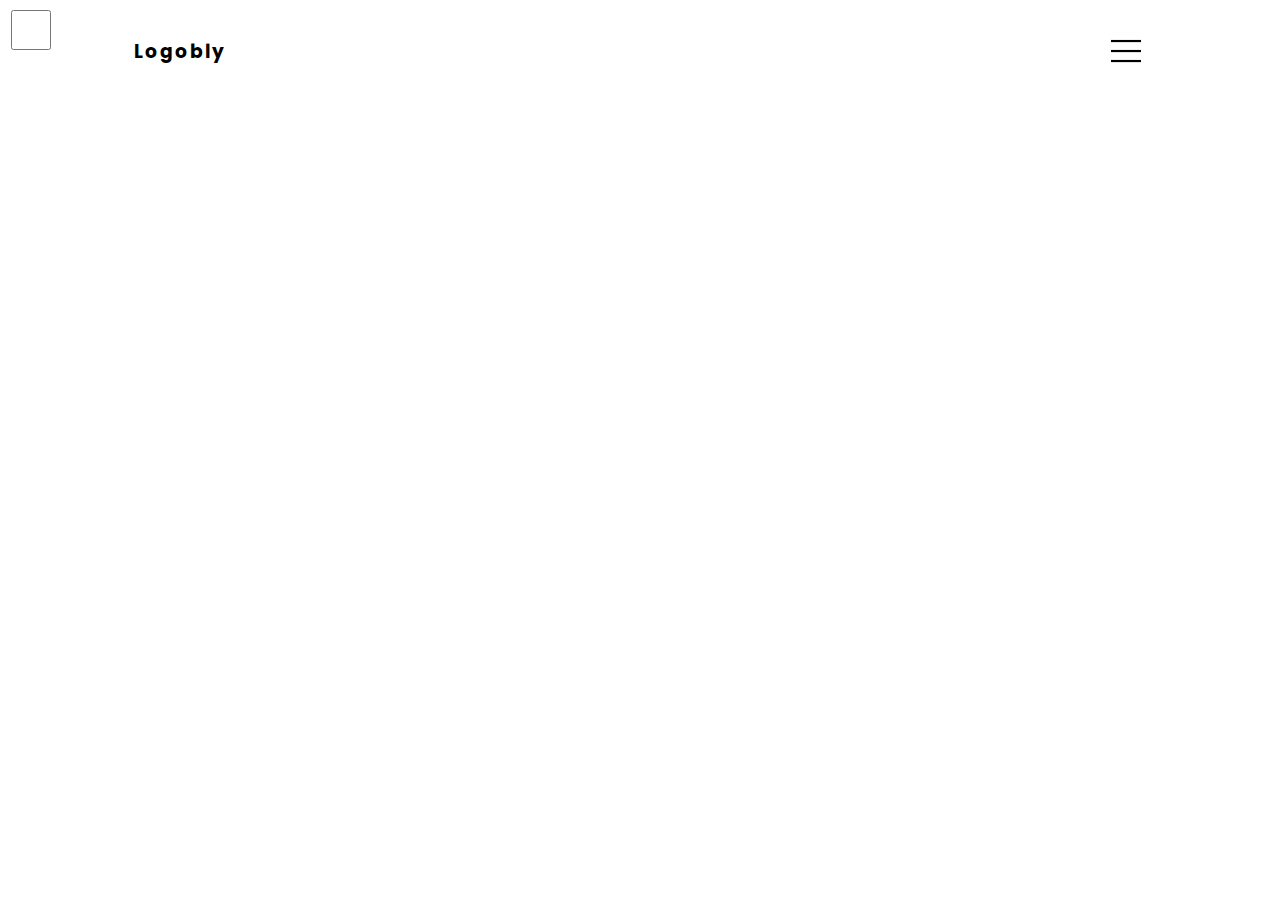
==== navbar.html @ 805c47dd "animated was added for navbar" ====
<!DOCTYPE html>
<html lang="en">
  <head>
    <meta charset="UTF-8" />
    <meta http-equiv="X-UA-Compatible" content="IE=edge" />
    <meta name="description" content="Free Web tutorials" />
    <meta name="keywords" content="HTML,CSS,XML,JavaScript" />
    <meta name="author" content="Amil Abdullazadeh" />
    <meta name="viewport" content="width=device-width, initial-scale=1.0" />

    <!-- font -->
    <link rel="preconnect" href="https://fonts.googleapis.com" />
    <link rel="preconnect" href="https://fonts.gstatic.com" crossorigin />
    <link
      href="https://fonts.googleapis.com/css2?family=Poppins:wght@200;400;600&display=swap"
      rel="stylesheet"
    />

    <!-- custom style -->
    <link rel="stylesheet" href="./css/style.css" />

    <title>Tutorials</title>
  </head>
  <body>
    <!-- page -->
    <section id="page" class="section">
      <input type="checkbox" name="menu" id="menu" />

      <!-- header -->
      <header class="head">
        <nav>
          <!-- logo -->
          <h3>Logobly</h3>
          <!-- menus -->
          <div class="menu">
            <img class="menu-icon" src="./img/menu.png" alt="" />
          </div>
        </nav>
      </header>

      <div id="nav">
        <ul class="nav__list">
          <li><a href="" class="nav__item">Home</a></li>
          <li><a href="" class="nav__item">About</a></li>
          <li><a href="" class="nav__item">Contact</a></li>
          <li><a href="" class="nav__item">Form</a></li>
          <li><a href="" class="nav__item">Blogs</a></li>
        </ul>
      </div>
    </section>
  </body>
</html>
---- css/style.css ----
* {
  box-sizing: border-box;
  font-family: "Poppins", sans-serif;
  text-decoration: none;
  list-style: none;
}

#page {
  width: 100%;
  height: 100vh;
  padding: 10px 10%;
}

.head nav {
  display: flex;
  justify-content: space-between;
  align-items: center;
}

.head nav h3 {
  letter-spacing: 2px;
}

.head nav .menu {
  display: flex;
  column-gap: 20px;
}

.head nav .menu .menu-item {
  color: #626262;
}

@media (max-width: 767px) {
  .head nav .menu .menu-item {
    font-size: 15px;
  }
}

.main .top {
  display: flex;
  align-items: center;
  flex-wrap: wrap;
}

.main .top .card-img {
  width: 500px;
}

@media (max-width: 767px) {
  .main .top .card-img {
    width: 100%;
  }
}

.main .top .card {
  width: 600px;
  padding: 0 50px;
}

@media (max-width: 767px) {
  .main .top .card {
    padding: 0;
  }
}

.main .top .card .card-title {
  letter-spacing: 0.5px;
  line-height: 1.5;
  color: #0e0d0d;
}

@media (max-width: 767px) {
  .main .top .card .card-title {
    font-size: 17px;
  }
}

.main .top .card .card-body {
  color: #626262;
}

@media (max-width: 767px) {
  .main .top .card .card-body {
    font-size: 14px;
  }
}

.main .top .card .card-contacts {
  display: flex;
  flex-wrap: nowrap;
  justify-content: space-between;
}

.main .top .card .card-contacts .email {
  width: 225px;
  border: 1px solid transparent;
  border-radius: 6px;
  color: #626262;
  padding: 10px 5px;
  background-color: rgba(179, 179, 179, 0.322);
}

@media (max-width: 767px) {
  .main .top .card .card-contacts .email {
    width: 175px;
  }
}

.main .top .card .card-contacts .email:focus {
  border-color: transparent;
  outline: none;
}

.main .top .card .card-contacts .btn-submit {
  width: 150px;
  border: 1px solid transparent;
  border-radius: 6px;
  color: #fff;
  padding: 10px 5px;
  background-color: #2991e5;
  cursor: pointer;
  opacity: 0.7;
  transition: all 0.35s ease-out;
  margin-right: 25px;
}

.main .top .card .card-contacts .btn-submit:hover {
  opacity: 1;
}

@media (max-width: 767px) {
  .main .top .card .card-contacts .btn-submit {
    margin-right: 0;
    width: 90px;
  }
}

.main .features {
  display: flex;
  justify-content: space-between;
  align-items: center;
  flex-wrap: wrap;
  margin-top: 80px;
}

.main .features .feature {
  text-align: center;
  max-width: 350px;
}

.main .features .feature .feature-img {
  width: 120px;
}

.main .features .feature .feature-title {
  color: #0e0d0d;
  margin-top: 0 !important;
  margin-bottom: 5px !important;
}

@media (max-width: 767px) {
  .main .features .feature .feature-title {
    font-size: 17px;
  }
}

.main .features .feature .feature-info {
  color: #626262;
  margin: 0 !important;
}

@media (max-width: 767px) {
  .main .features .feature .feature-info {
    font-size: 14px;
  }
}

.section {
  position: relative;
}

#menu {
  position: absolute;
  top: -1px;
  left: -1px;
  width: 40px;
  height: 40px;
  z-index: 2000;
}

input[type="checkbox"]:checked ~ #nav {
  opacity: 1;
  visibility: visible;
  width: 100%;
  background: #fc466b;
  /* fallback for old browsers */
  /* Chrome 10-25, Safari 5.1-6 */
  background: linear-gradient(to right, #3f5efb, #fc466b);
  /* W3C, IE 10+/ Edge, Firefox 16+, Chrome 26+, Opera 12+, Safari 7+ */
}

.menu {
  position: relative;
}

.menu .menu-icon {
  width: 40px;
  cursor: pointer;
}

#nav {
  height: 100vh;
  position: fixed;
  top: 0;
  left: 0;
  z-index: 1500;
  transition: all 0.5s ease-in-out;
  opacity: 0;
  visibility: hidden;
  width: 0;
}

.nav__list {
  position: absolute;
  top: 40%;
  text-align: center;
  width: 100%;
}

.nav__item {
  display: inline-block;
  text-transform: uppercase;
  padding: 10px;
  transition: all 0.35s ease-in-out;
  color: #fff;
  letter-spacing: 2px;
  font-weight: 600;
  font-size: 20px;
  margin-top: 5px;
}

.nav__item:hover {
  transform: scale(1.6);
  transform: translateX(15px);
}
/*# sourceMappingURL=style.css.map */
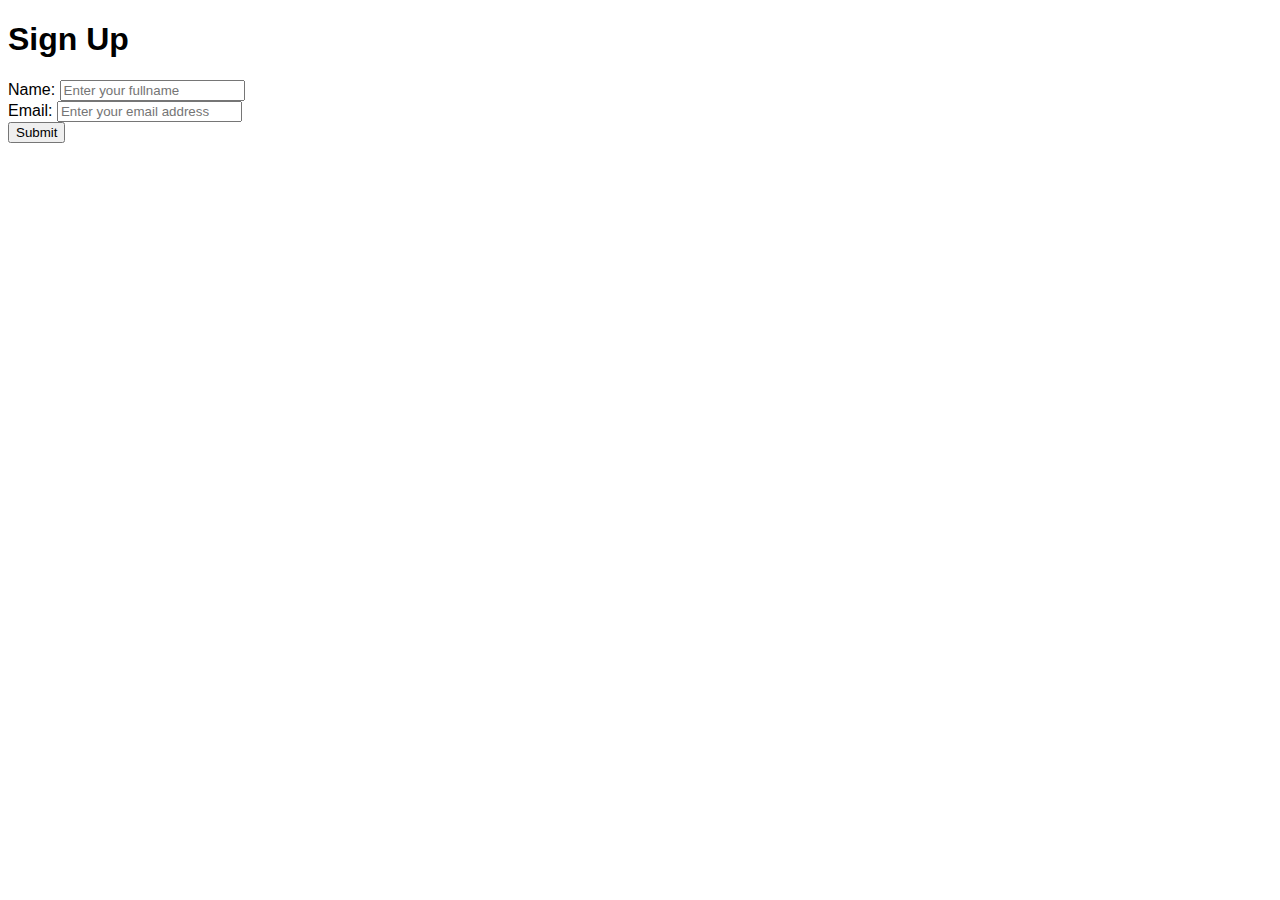
==== commit 93f23123: "js basic form" ====
--- a/navbar.html
+++ b/navbar.html
@@ -1,52 +1,46 @@
 <!DOCTYPE html>
 <html lang="en">
-  <head>
-    <meta charset="UTF-8" />
-    <meta http-equiv="X-UA-Compatible" content="IE=edge" />
-    <meta name="description" content="Free Web tutorials" />
-    <meta name="keywords" content="HTML,CSS,XML,JavaScript" />
-    <meta name="author" content="Amil Abdullazadeh" />
-    <meta name="viewport" content="width=device-width, initial-scale=1.0" />
-
-    <!-- font -->
-    <link rel="preconnect" href="https://fonts.googleapis.com" />
-    <link rel="preconnect" href="https://fonts.gstatic.com" crossorigin />
-    <link
-      href="https://fonts.googleapis.com/css2?family=Poppins:wght@200;400;600&display=swap"
-      rel="stylesheet"
-    />
+<head>
+    <meta charset="UTF-8"/>
+    <meta http-equiv="X-UA-Compatible" content="IE=edge"/>
+    <meta name="description" content="Free Web tutorials"/>
+    <meta name="keywords" content="HTML,CSS,XML,JavaScript"/>
+    <meta name="author" content="Amil Abdullazadeh"/>
+    <meta name="viewport" content="width=device-width, initial-scale=1.0"/>
 
     <!-- custom style -->
-    <link rel="stylesheet" href="./css/style.css" />
+    <link rel="stylesheet" href="./css/style.css"/>
 
     <title>Tutorials</title>
-  </head>
-  <body>
-    <!-- page -->
-    <section id="page" class="section">
-      <input type="checkbox" name="menu" id="menu" />
+</head>
+<body>
 
-      <!-- header -->
-      <header class="head">
-        <nav>
-          <!-- logo -->
-          <h3>Logobly</h3>
-          <!-- menus -->
-          <div class="menu">
-            <img class="menu-icon" src="./img/menu.png" alt="" />
-          </div>
-        </nav>
-      </header>
+<main>
+    <div class="container">
 
-      <div id="nav">
-        <ul class="nav__list">
-          <li><a href="" class="nav__item">Home</a></li>
-          <li><a href="" class="nav__item">About</a></li>
-          <li><a href="" class="nav__item">Contact</a></li>
-          <li><a href="" class="nav__item">Form</a></li>
-          <li><a href="" class="nav__item">Blogs</a></li>
-        </ul>
-      </div>
-    </section>
-  </body>
+        <form method="post" id="signup">
+            <h1>Sign Up</h1>
+
+            <div class="field">
+                <label for="name">Name:</label>
+                <input type="text" id="name" name="name" placeholder="Enter your fullname"/>
+                <small></small>
+            </div>
+
+            <div class="field">
+                <label for="email">Email:</label>
+                <input type="text" id="email" name="email" placeholder="Enter your email address"/>
+                <small></small>
+            </div>
+
+            <div class="field">
+                <button type="submit" class="full">Submit</button>
+            </div>
+        </form>
+
+    </div>
+</main>
+
+<script src="./js/main.js"></script>
+</body>
 </html>
--- a/css/style.css
+++ b/css/style.css
@@ -3,6 +3,16 @@
   font-family: "Poppins", sans-serif;
   text-decoration: none;
   list-style: none;
+}
+
+.success {
+  color: green;
+  font-weight: bold;
+}
+
+.error {
+  color: red;
+  font-weight: bold;
 }
 
 #page {
@@ -243,4 +253,4 @@
   transform: scale(1.6);
   transform: translateX(15px);
 }
-/*# sourceMappingURL=style.css.map */+/*# sourceMappingURL=style.css.map */
